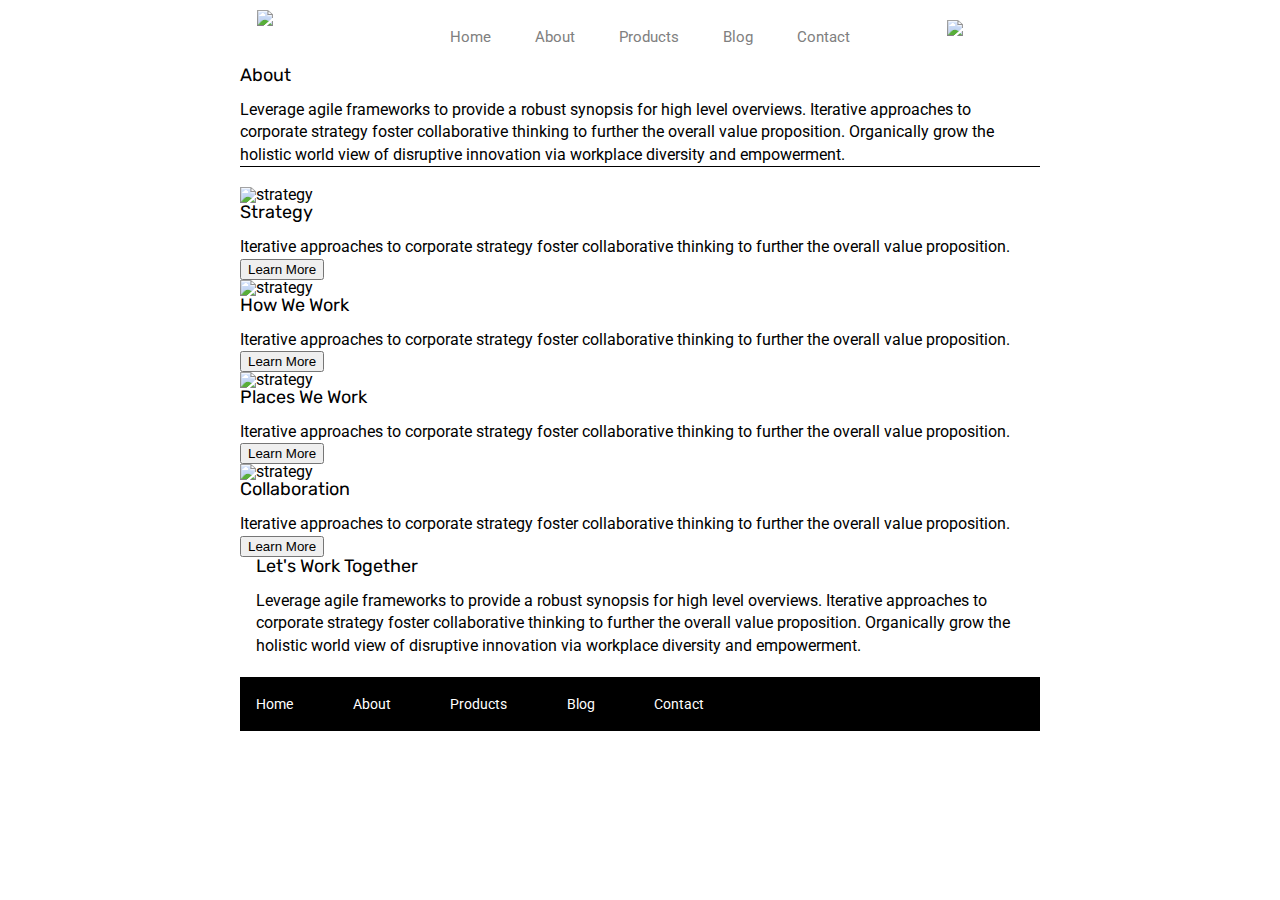
==== about.html @ 16051e3a "finished the about.html HTML" ====
<!doctype html>

<html lang="en">
<head>
  <meta charset="utf-8">

  <title>Sprint Challenge - About</title>

  <link href="https://fonts.googleapis.com/css?family=Roboto|Rubik" rel="stylesheet">
  <link rel="stylesheet" href="css/index.css">

</head>

<body>
    <div class="container about-page">
        <header class="indexheader">
            <img id="lambdaimg" src="C:\Users\Jabari\Sprint-Challenge--User-Interface\img\lambda-black.png">
            <nav>
                <a href=C:\Users\Jabari\Sprint-Challenge--User-Interface\index.html>Home</a>
                <a href=C:\Users\Jabari\Sprint-Challenge--User-Interface\about.html>About</a>
                <a href=#>Products</a>
                <a href=#>Blog</a>
                <a href=#>Contact</a>
            </nav>
            <img class="headerimg" src="C:\Users\Jabari\Sprint-Challenge--User-Interface\img\jumbo-about.png">
          </header>
          
          <section class="top-content">
            <div class="abouttop-content">
              <h2>About</h2>
              <p>Leverage agile frameworks to provide a robust synopsis for high level overviews. Iterative approaches to corporate strategy foster collaborative thinking to further the overall value proposition. Organically grow the holistic world view of disruptive innovation via workplace diversity and empowerment.</p>
            </div>
          </section>

          <section class="aboutmiddle-content">
            <div class=aboutmidboxes>
              <img src="img/about-plan.png" alt="strategy">   
              <h2>Strategy</h2>
              <p>Iterative approaches to corporate strategy foster collaborative thinking to further the overall value proposition.</p>
              <button>Learn More</button>
            </div>

            <div class=aboutmidboxes>
              <img src="img/about-working.png" alt="strategy">
    
              <h2>How We Work</h2>
    
              <p>Iterative approaches to corporate strategy foster collaborative thinking to further the overall value proposition.</p>

              <button>Learn More</button>
            </div>

            <div class="aboutmidboxes">
              <img src="img/about-office.png" alt="strategy">
    
              <h2>Places We Work</h2>

              <p>Iterative approaches to corporate strategy foster collaborative thinking to further the overall value proposition.</p>

              <button>Learn More</button>
            </div>

            <div class="aboutmidboxes">
              <img src="img/about-meeting.png" alt="strategy">
    
              <h2>Collaboration</h2>
    
              <p>Iterative approaches to corporate strategy foster collaborative thinking to further the overall value proposition.</p>

              <button>Learn More</button>
            </div>
          </section>
          
          <section class="bottom-content">
            <div class="aboutbottom-content">
              <h2>Let's Work Together</h2>
              <p>Leverage agile frameworks to provide a robust synopsis for high level overviews. Iterative approaches to corporate strategy foster collaborative thinking to further the overall value proposition. Organically grow the holistic world view of disruptive innovation via workplace diversity and empowerment.</p>
            </div>
          </section>

      <footer>
        <nav>
          <a href="index.html">Home</a>
          <a href="#">About</a>
          <a href="#">Products</a>
          <a href="#">Blog</a>
          <a href="#">Contact</a>
        </nav>
      </footer>
    </div><!-- container -->        
</body>
</html>
---- css/index.css ----
/* http://meyerweb.com/eric/tools/css/reset/ 
   v2.0 | 20110126
   License: none (public domain)
*/

html, body, div, span, applet, object, iframe,
h1, h2, h3, h4, h5, h6, p, blockquote, pre,
a, abbr, acronym, address, big, cite, code,
del, dfn, em, img, ins, kbd, q, s, samp,
small, strike, strong, sub, sup, tt, var,
b, u, i, center,
dl, dt, dd, ol, ul, li,
fieldset, form, label, legend,
table, caption, tbody, tfoot, thead, tr, th, td,
article, aside, canvas, details, embed, 
figure, figcaption, footer, header, hgroup, 
menu, nav, output, ruby, section, summary,
time, mark, audio, video {
	margin: 0;
	padding: 0;
	border: 0;
	font-size: 100%;
	font: inherit;
	vertical-align: baseline;
}
/* HTML5 display-role reset for older browsers */
article, aside, details, figcaption, figure, 
footer, header, hgroup, menu, nav, section {
	display: block;
}
body {
	line-height: 1;
}
ol, ul {
	list-style: none;
}
blockquote, q {
	quotes: none;
}
blockquote:before, blockquote:after,
q:before, q:after {
	content: '';
	content: none;
}
table {
	border-collapse: collapse;
	border-spacing: 0;
}

* {
    box-sizing: border-box;
}

html, body {
    height: 100%;
    font-family: 'Roboto', sans-serif;
}

h1, h2, h3, h4, h5 {
    font-size: 18px;
    margin-bottom: 15px;
    font-family: 'Rubik', sans-serif;
}

p {
    line-height: 1.4;
}

header nav a{
    display: inline-block;
    padding-left:20px;
    padding-right:20px;
    padding-top:30px;
    justify-content:space-between;
    font-size:15px;
    color:gray;
    text-decoration: none;
}

.headerimg{
    padding-bottom:30px;
    padding-top:20px;
}

#lambdaimg{
    position: relative;
    right:70px;
    padding:10px;
    
}

.indexheader{
    display: flex;
    flex-wrap: wrap;
    justify-content:space-evenly;
}

.container {
    width: 800px;
    margin: 0 auto;
}

.top-content {
    display: flex;
    flex-wrap: wrap;
    justify-content: space-evenly;
    margin-bottom: 20px;
    border-bottom: 1px solid black;
}

.top-content .text-container {
    width: 48%;
    padding: 0 1%;
    padding-bottom: 20px;  
}

.middle-content {
    margin-bottom: 20px;
    border-bottom: 1px solid black;
}

#box1{
    background-color: teal;

}

#box2{
    background-color: gold;

}

#box3{
    background-color: cadetblue;

}

#box4{
    background-color: coral;

}

#box5{
    background-color: crimson;

}

#box6{
    background-color: forestgreen;

}

#box7{
    background-color: darkorchid;

}

#box8{
    background-color: hotpink;

}

#box9{
    background-color: indigo;

}

#box10{
    background-color: dodgerblue;

}

.middle-content h2 {
    padding: 0 2%;
    margin-bottom: 0;
}

.middle-content .boxes {
    display: flex;
    flex-wrap: wrap;
    justify-content: space-evenly;
}

.middle-content .boxes .box {
    width: 12.5%;
    height: 100px;
    background: black;
    margin: 20px 2.5%;
    color: white;
    display: flex;
    align-items: center;
    justify-content: center;
}

.bottom-content {
    display: flex;
    margin: 0 2% 20px;
    justify-content: space-around;
}

.bottom-content .text-container {
    padding-right: 4%;
}

.bottom-content .text-container:last-child {
    padding-right: 0;
}

footer {
    width: 100%;
    background: black;
}

footer nav {
    width: 60%;
    display: flex;
    justify-content: space-between;
    align-items: center;
    padding: 20px 2%;
    font-size: 14px;
}

footer nav a {
    color: white;
    text-decoration: none;
}
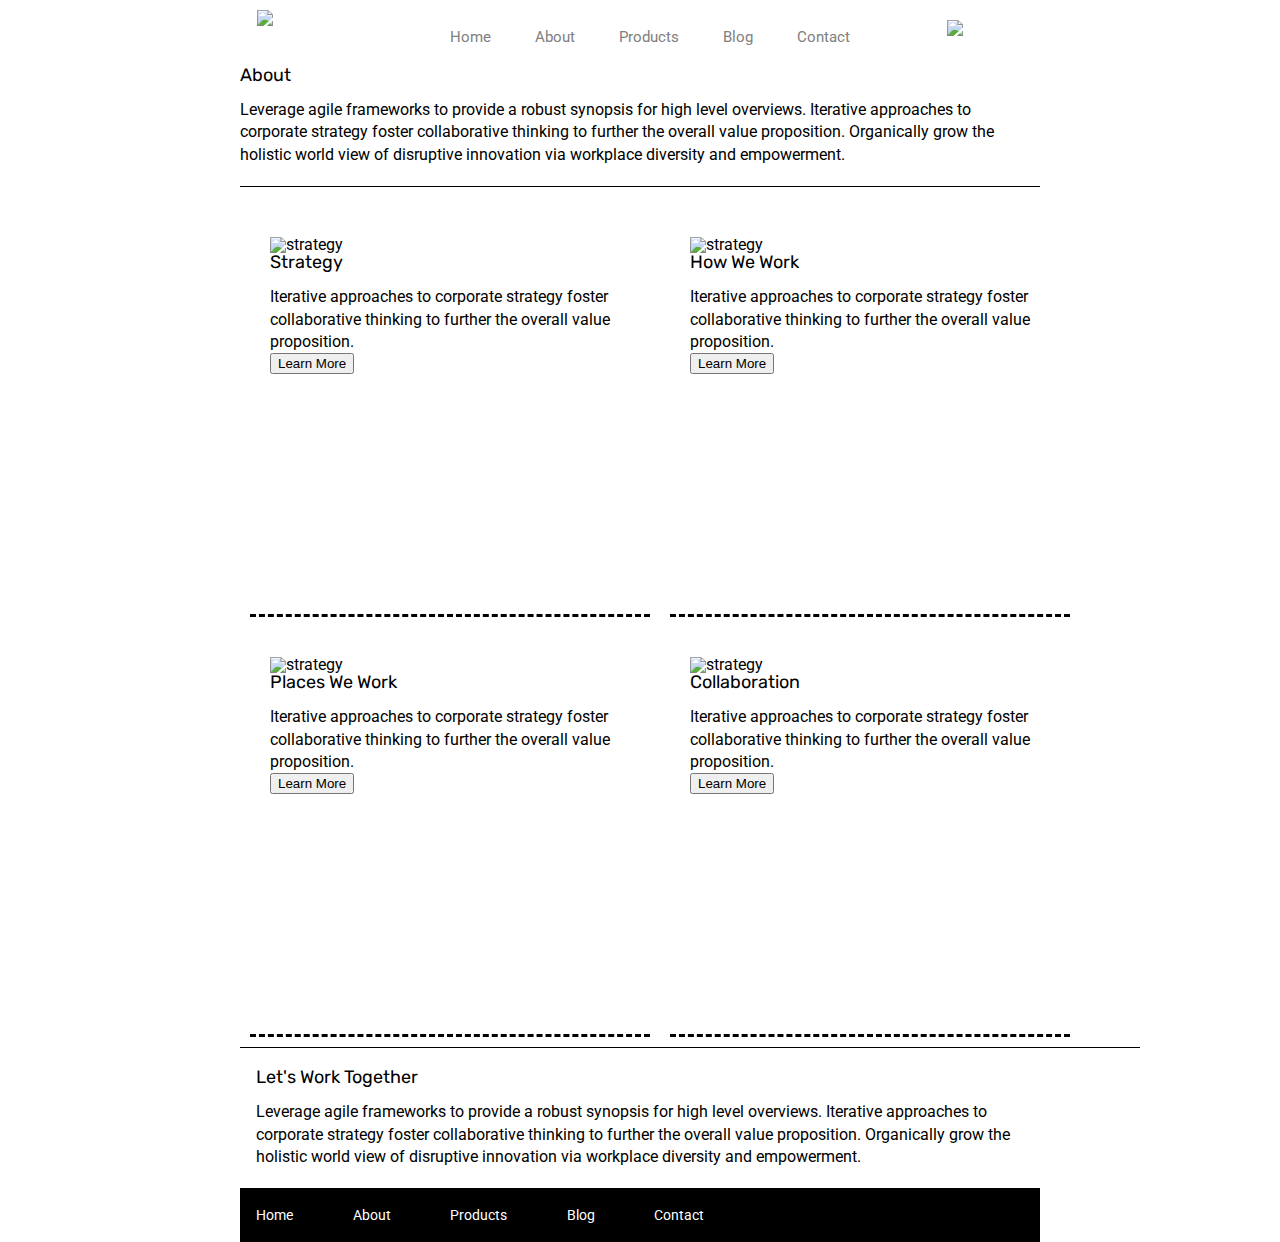
==== commit 5dfdbe1b: "Finished the CSS Portion for about" ====
--- a/about.html
+++ b/about.html
@@ -12,7 +12,7 @@
 </head>
 
 <body>
-    <div class="container about-page">
+    <div class="container">
         <header class="indexheader">
             <img id="lambdaimg" src="C:\Users\Jabari\Sprint-Challenge--User-Interface\img\lambda-black.png">
             <nav>
@@ -33,14 +33,14 @@
           </section>
 
           <section class="aboutmiddle-content">
-            <div class=aboutmidboxes>
+            <div class="aboutmidboxes">
               <img src="img/about-plan.png" alt="strategy">   
               <h2>Strategy</h2>
               <p>Iterative approaches to corporate strategy foster collaborative thinking to further the overall value proposition.</p>
               <button>Learn More</button>
             </div>
 
-            <div class=aboutmidboxes>
+            <div class="aboutmidboxes">
               <img src="img/about-working.png" alt="strategy">
     
               <h2>How We Work</h2>
--- a/css/index.css
+++ b/css/index.css
@@ -100,6 +100,10 @@
     margin: 0 auto;
 }
 
+.abouttop-content{
+    padding-bottom:20px;
+}
+
 .top-content {
     display: flex;
     flex-wrap: wrap;
@@ -112,6 +116,24 @@
     width: 48%;
     padding: 0 1%;
     padding-bottom: 20px;  
+}
+
+.aboutmiddle-content{
+    display: flex;
+    flex-wrap: wrap;
+    justify-content: start;
+    width:900px;
+    margin-bottom: 20px;
+    border-bottom: 1px solid black;
+
+}
+
+.aboutmidboxes{
+    padding:20px;
+    margin:10px;
+    height:400px;
+    width:400px;
+    border-bottom: dashed black;
 }
 
 .middle-content {
